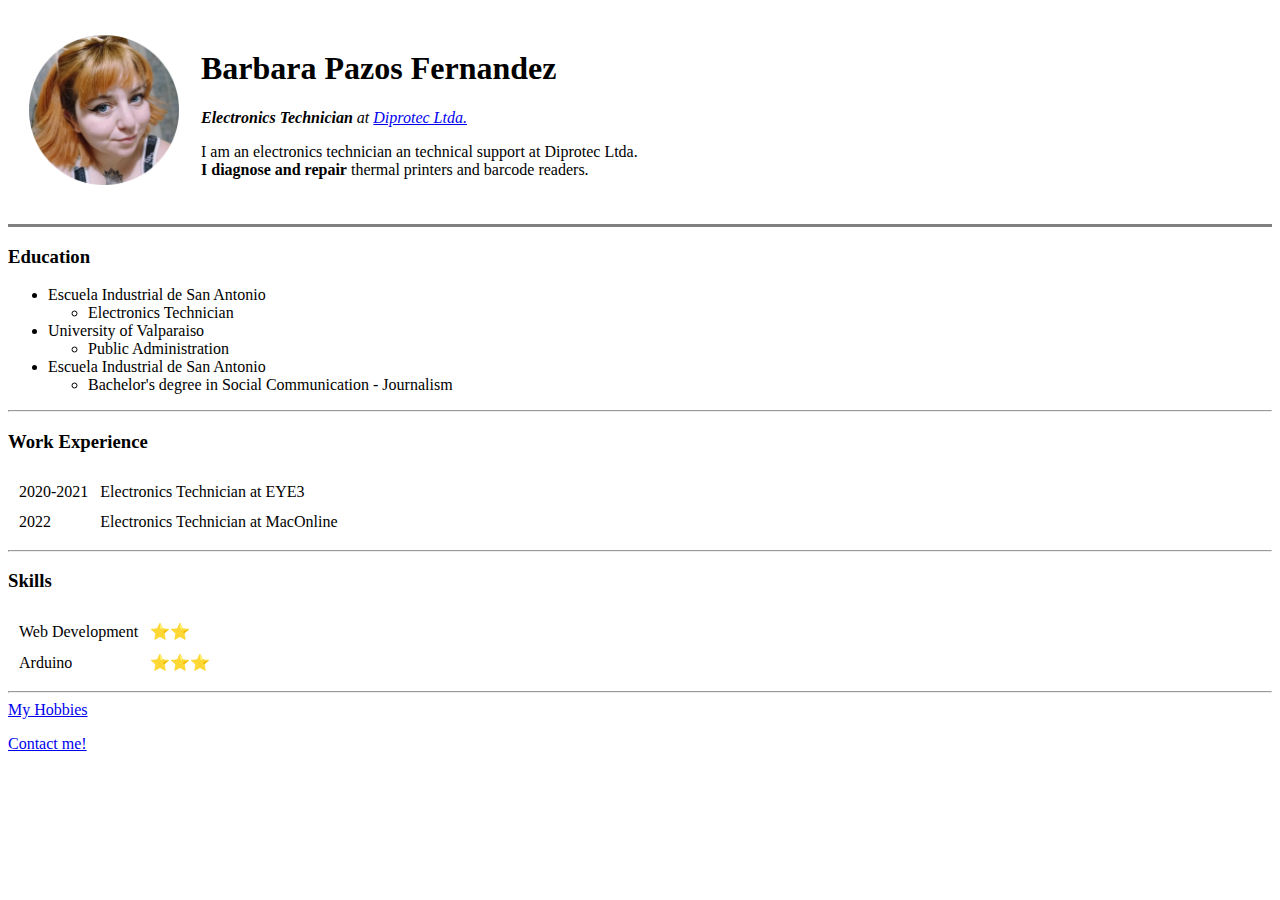
==== index.html @ 7122d292 "Add initial CV website files" ====
<!DOCTYPE html>
<html>

<head>
    <meta charset="UTF-8">
    <title>🍓✨Barbara's Personal Site✨🍓</title>
    <link rel="stylesheet" href="styles/stylesheet.css">
</head>

<body>
    <table cellspacing="20">
        <tr>
            <td><img class="fit-picture" src="images/barbara.png" alt="Barbara's profile picture"></td>
            <td><h1>Barbara Pazos Fernandez</h1>
    <p><em><strong>Electronics Technician</strong> at <a href="https://www.diprotec.cl/">Diprotec Ltda.</a> </em></p>
    <p>I am an electronics technician an technical support at Diprotec Ltda.
        <br><strong>I diagnose and repair</strong> thermal printers and barcode readers.
    </p></td>
        </tr>
    </table>
    
    
    <hr size="3" noshade>
    <h3>Education</h3>
    <ul>
        <li>Escuela Industrial de San Antonio
            <ul>
                <li>Electronics Technician</li>
            </ul>
        </li>
        <li>University of Valparaiso
            <ul>
                <li>Public Administration</li>
            </ul>
        </li>
        <li>Escuela Industrial de San Antonio
            <ul>
                <li>Bachelor's degree in Social Communication - Journalism</li>
            </ul>
        </li>

    </ul>
    <hr>
    <h3>Work Experience</h3>
    <table cellspacing="10">
        <tr>
            <td>2020-2021</td>
            <td>Electronics Technician at EYE3</td>
        </tr>
        <tr>
            <td>2022</td>
            <td>Electronics Technician at MacOnline</td>
        </tr>
    </table>
    <hr>
    <h3>Skills</h3>
    <table cellspacing="10">
        <tr>
            <td>Web Development</td>
            <td>⭐⭐</td>
        </tr>
        <tr>
            <td>Arduino</td>
            <td>⭐⭐⭐</td>
        </tr>
    </table>
    <hr>
    <a href="hobbies.html">My Hobbies</a>
    <p><a href="contact.html">Contact me!</a></p>
</body>

</html>
---- styles/stylesheet.css ----
.fit-picture {
    width: 150px;
}
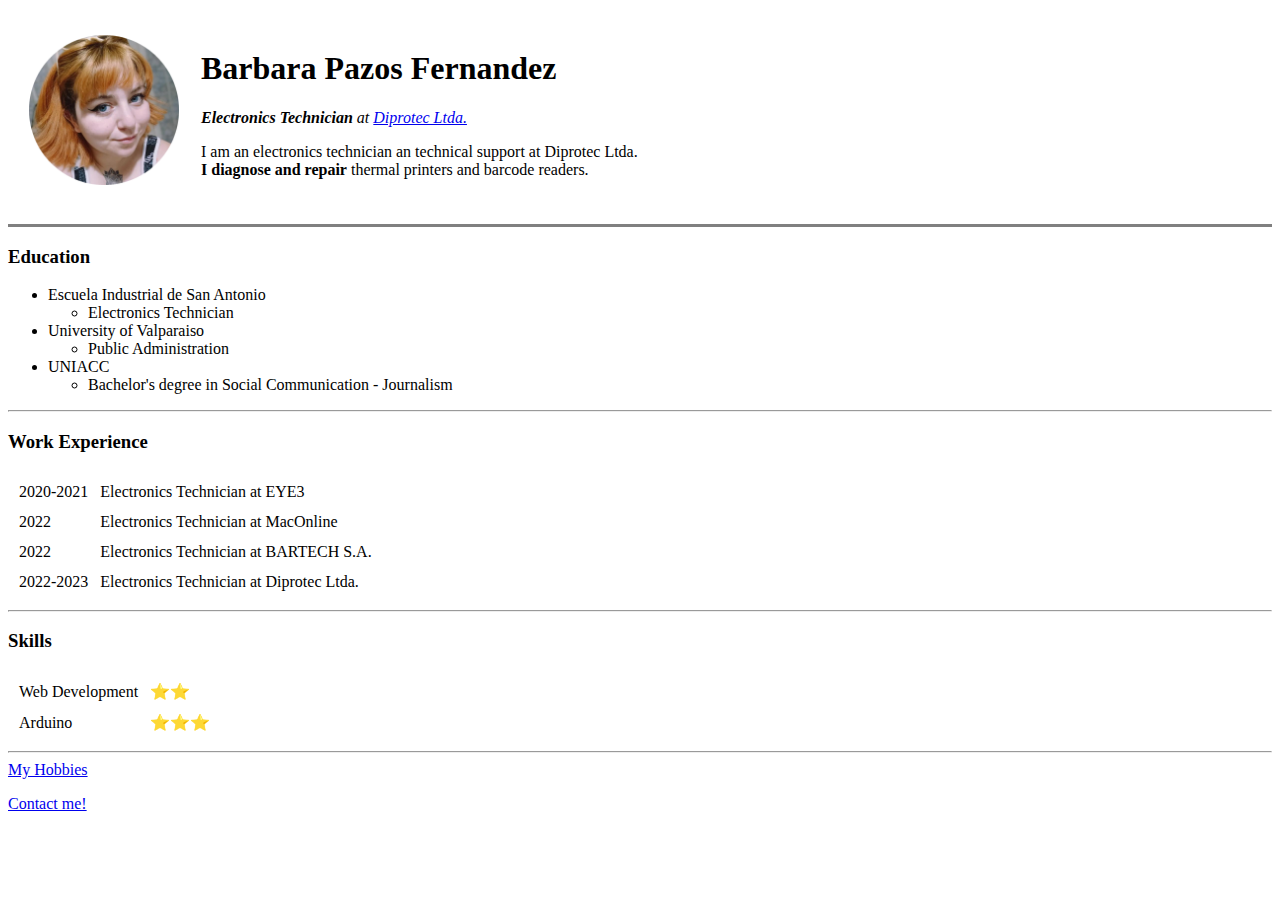
==== commit 78ea464b: "Add files via upload" ====
--- a/index.html
+++ b/index.html
@@ -33,7 +33,7 @@
                 <li>Public Administration</li>
             </ul>
         </li>
-        <li>Escuela Industrial de San Antonio
+        <li>UNIACC
             <ul>
                 <li>Bachelor's degree in Social Communication - Journalism</li>
             </ul>
@@ -50,6 +50,14 @@
         <tr>
             <td>2022</td>
             <td>Electronics Technician at MacOnline</td>
+        </tr>
+        <tr>
+            <td>2022</td>
+            <td>Electronics Technician at BARTECH S.A.</td>
+        </tr>
+        <tr>
+            <td>2022-2023</td>
+            <td>Electronics Technician at Diprotec Ltda.</td>
         </tr>
     </table>
     <hr>
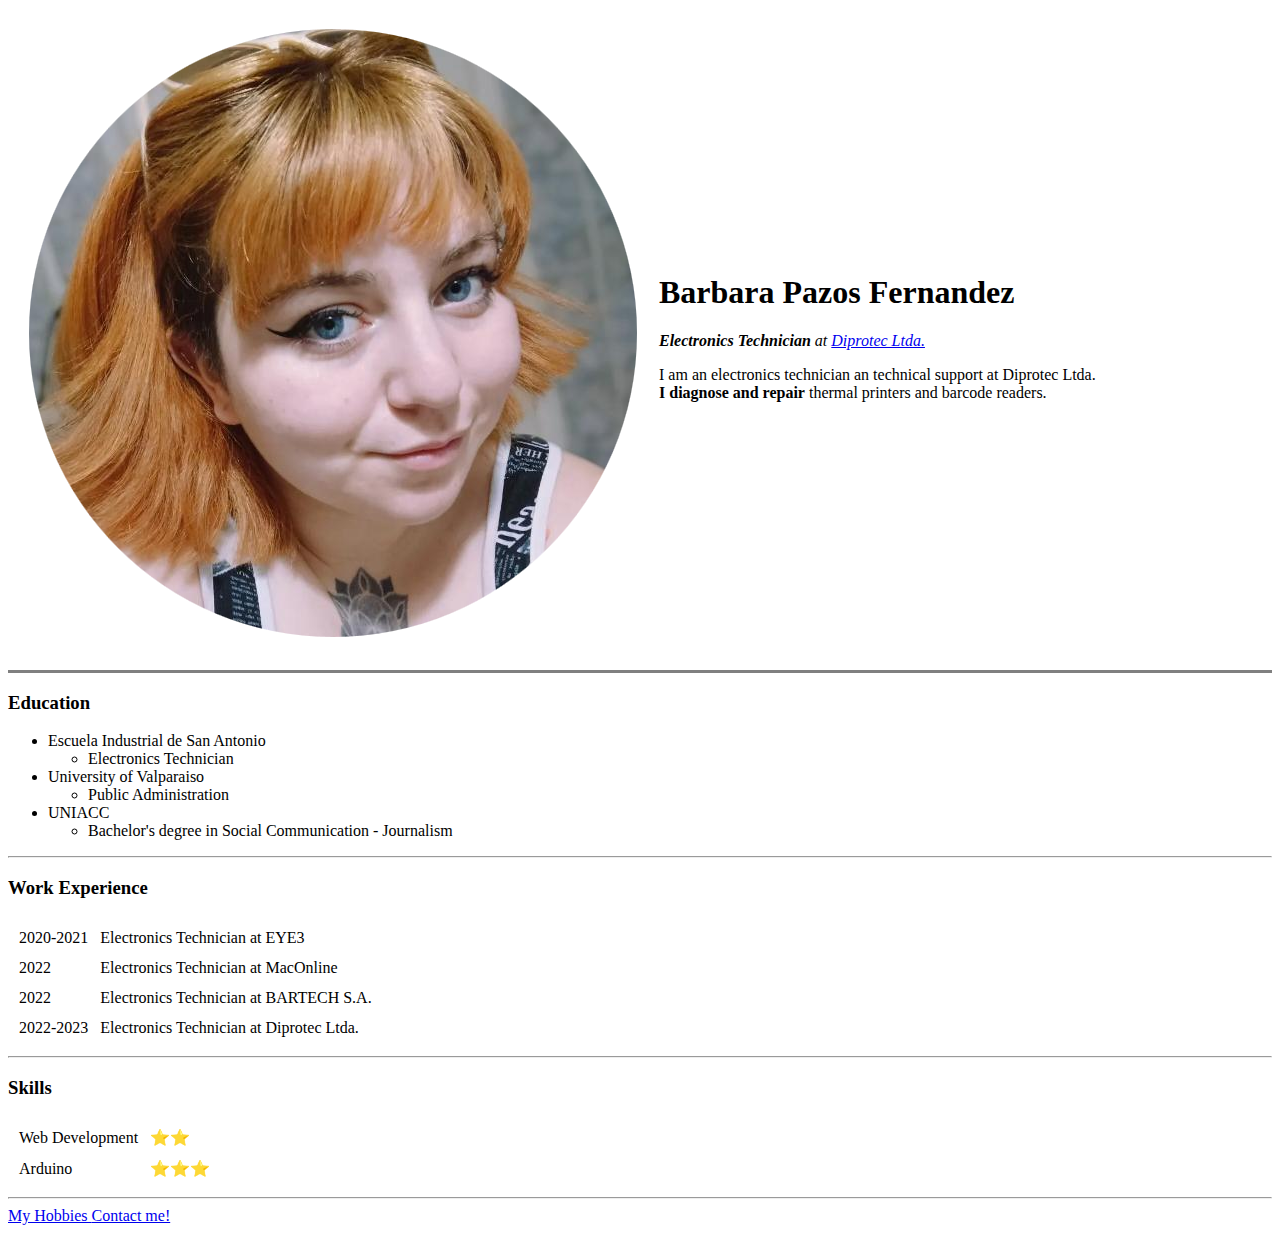
==== commit 0c517b2e: "Style updates" ====
--- a/index.html
+++ b/index.html
@@ -1,80 +1,109 @@
 <!DOCTYPE html>
 <html>
+  <head>
+    <meta charset="UTF-8" />
+    <link rel="preconnect" href="https://fonts.googleapis.com" />
+    <link rel="preconnect" href="https://fonts.gstatic.com" crossorigin />
+    <link
+      href="https://fonts.googleapis.com/css2?family=Alkatra&display=swap"
+      rel="stylesheet"
+    />
+    <link rel="preconnect" href="https://fonts.googleapis.com" />
+    <link rel="preconnect" href="https://fonts.gstatic.com" crossorigin />
+    <link
+      href="https://fonts.googleapis.com/css2?family=Raleway&display=swap"
+      rel="stylesheet"
+    />
+    <title>🍓✨Barbara's Personal Site✨🍓</title>
+    <link rel="stylesheet" href="css/styles.css" />
+  </head>
 
-<head>
-    <meta charset="UTF-8">
-    <title>🍓✨Barbara's Personal Site✨🍓</title>
-    <link rel="stylesheet" href="styles/stylesheet.css">
-</head>
-
-<body>
-    <table cellspacing="20">
+  <body>
+    <div class="nombre-bio">
+      <table cellspacing="20">
         <tr>
-            <td><img class="fit-picture" src="images/barbara.png" alt="Barbara's profile picture"></td>
-            <td><h1>Barbara Pazos Fernandez</h1>
-    <p><em><strong>Electronics Technician</strong> at <a href="https://www.diprotec.cl/">Diprotec Ltda.</a> </em></p>
-    <p>I am an electronics technician an technical support at Diprotec Ltda.
-        <br><strong>I diagnose and repair</strong> thermal printers and barcode readers.
-    </p></td>
+          <td>
+            <img
+              class="fit-picture"
+              src="images/barbara.png"
+              alt="Barbara's profile picture"
+            />
+          </td>
+          <td>
+            <h1>Barbara Pazos Fernandez</h1>
+            <p>
+              <em
+                ><strong>Electronics Technician</strong> at
+                <a href="https://www.diprotec.cl/">Diprotec Ltda.</a>
+              </em>
+            </p>
+            <p>
+              I am an electronics technician an technical support at Diprotec
+              Ltda. <br /><strong>I diagnose and repair</strong> thermal
+              printers and barcode readers.
+            </p>
+          </td>
         </tr>
-    </table>
-    
-    
-    <hr size="3" noshade>
+      </table>
+    </div>
+    <hr size="3" noshade />
     <h3>Education</h3>
     <ul>
-        <li>Escuela Industrial de San Antonio
-            <ul>
-                <li>Electronics Technician</li>
-            </ul>
-        </li>
-        <li>University of Valparaiso
-            <ul>
-                <li>Public Administration</li>
-            </ul>
-        </li>
-        <li>UNIACC
-            <ul>
-                <li>Bachelor's degree in Social Communication - Journalism</li>
-            </ul>
-        </li>
-
+      <li>
+        Escuela Industrial de San Antonio
+        <ul>
+          <li>Electronics Technician</li>
+        </ul>
+      </li>
+      <li>
+        University of Valparaiso
+        <ul>
+          <li>Public Administration</li>
+        </ul>
+      </li>
+      <li>
+        UNIACC
+        <ul>
+          <li>Bachelor's degree in Social Communication - Journalism</li>
+        </ul>
+      </li>
     </ul>
-    <hr>
+    <hr />
     <h3>Work Experience</h3>
     <table cellspacing="10">
-        <tr>
-            <td>2020-2021</td>
-            <td>Electronics Technician at EYE3</td>
-        </tr>
-        <tr>
-            <td>2022</td>
-            <td>Electronics Technician at MacOnline</td>
-        </tr>
-        <tr>
-            <td>2022</td>
-            <td>Electronics Technician at BARTECH S.A.</td>
-        </tr>
-        <tr>
-            <td>2022-2023</td>
-            <td>Electronics Technician at Diprotec Ltda.</td>
-        </tr>
+      <tr>
+        <td>2020-2021</td>
+        <td>Electronics Technician at EYE3</td>
+      </tr>
+      <tr>
+        <td>2022</td>
+        <td>Electronics Technician at MacOnline</td>
+      </tr>
+      <tr>
+        <td>2022</td>
+        <td>Electronics Technician at BARTECH S.A.</td>
+      </tr>
+      <tr>
+        <td>2022-2023</td>
+        <td>Electronics Technician at Diprotec Ltda.</td>
+      </tr>
     </table>
-    <hr>
+    <hr />
     <h3>Skills</h3>
     <table cellspacing="10">
-        <tr>
-            <td>Web Development</td>
-            <td>⭐⭐</td>
-        </tr>
-        <tr>
-            <td>Arduino</td>
-            <td>⭐⭐⭐</td>
-        </tr>
+      <tr>
+        <td>Web Development</td>
+        <td>⭐⭐</td>
+      </tr>
+      <tr>
+        <td>Arduino</td>
+        <td>⭐⭐⭐</td>
+      </tr>
     </table>
-    <hr>
-    <a href="hobbies.html">My Hobbies</a>
-    <p><a href="contact.html">Contact me!</a></p>
-</body>
+    <hr />
 
-</html>+    <a href="hobbies.html" class="botoncito-pesao"> My Hobbies </a>
+    
+    <a href="contact.html" class="botoncito-pesao"> Contact me! </a>
+  </body>
+</html>
